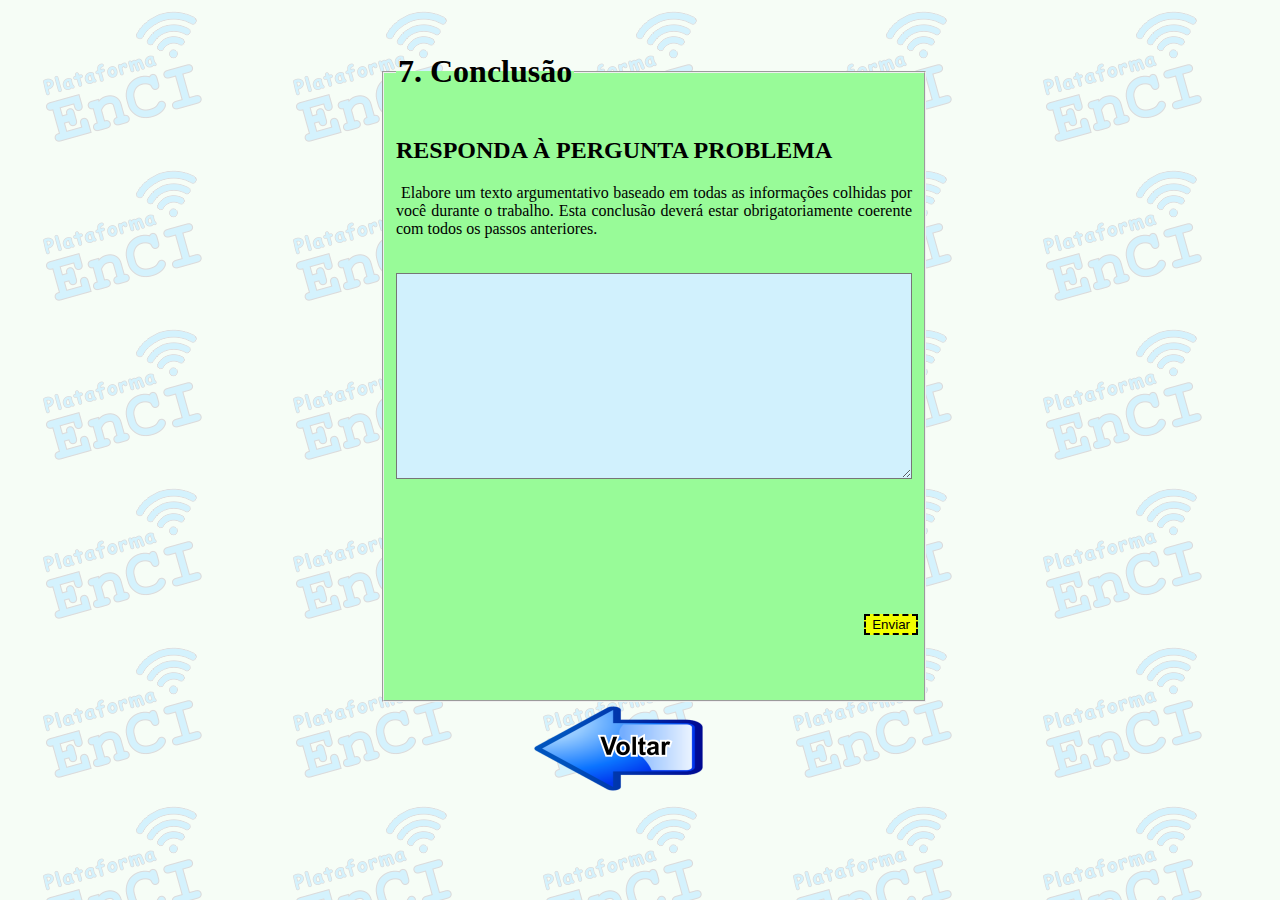
==== enci9/7conclusao.html @ 905cc3f3 "first commit" ====
<!DOCTYPE html>
<html lang="pt-BR">
<head>
    <meta charset="UTF-8">
    <meta http-equiv="X-UA-Compatible" content="IE=edge">
    <meta name="viewport" content="width=device-width, initial-scale=1.0">
    <title>Conclusão</title>
    <link rel="shortcut icon" href="../icone.ico">
    <link rel="stylesheet" type="text/css" href="estilo.css">
    
</head>
<body>
    
  <div id="area">
        
    <form id="formulario" autocomplete="off">
          
      <fieldset>
            
          <legend><h1>7. Conclusão</h1></legend>
          <label><h2>RESPONDA À PERGUNTA PROBLEMA</h2></label>
         
          <label for="msg">Elabore um texto argumentativo baseado em todas as informações colhidas por você durante o trabalho. Esta conclusão deverá estar obrigatoriamente coerente com todos os passos anteriores.</label><br>
          <textarea class="msg" cols="35" rows="8"></textarea>
            

          <input class="btn_submit" type="submit" value="Enviar">
          
          
      </fieldset>
              
    </form>

  </div>
    
        <picture>
          <a href="6investigacao.html" rel="prev" target="_self"><img src="setaE.png" alt="setaE"></a>
        </picture>

</body>
</html>
---- enci9/estilo.css ----
body {
  background-color: rgb(209, 248, 209);
  margin-top: 2em;
  font-family: Verdana;
  text-align: justify;
  background-repeat: repeat;
  background-image: url(backg.png);
  
}


#area
{
  margin: auto;
  top:29%;
  width:520px;
  height:670px;
}
#area #formulario
{
  position:absolute;
  display:block;
}
fieldset
{
  width:500px;
  height:650px; 
  background-color: palegreen;
}


legend
{
  font-style:bold;
  
  font-weight: bolder;
}

#formulario label
{
  left:19px;
  margin-right:5px;
  top: 50px;
}


#formulario input.campo_nome
{
  
  left:95px;
  top: 1px;
  width:425px;
  height: 30px;
  margin-top: 15px;
  font-size: 14pt;
}

#formulario textarea.msg
{
  width: 510px;
  margin-top: 35px;
  max-height: 320px;
  max-width: 510px;
  background-color:#d1f1fd;
  font-size: 16pt;
}





#formulario input.btn_submit
{
  border-style:dashed;
  position:absolute;
  bottom: 5em;
  right:10px;
  background-color:#f1ff00;
}

picture {
  position: absolute;
  margin-left: 40%;
}
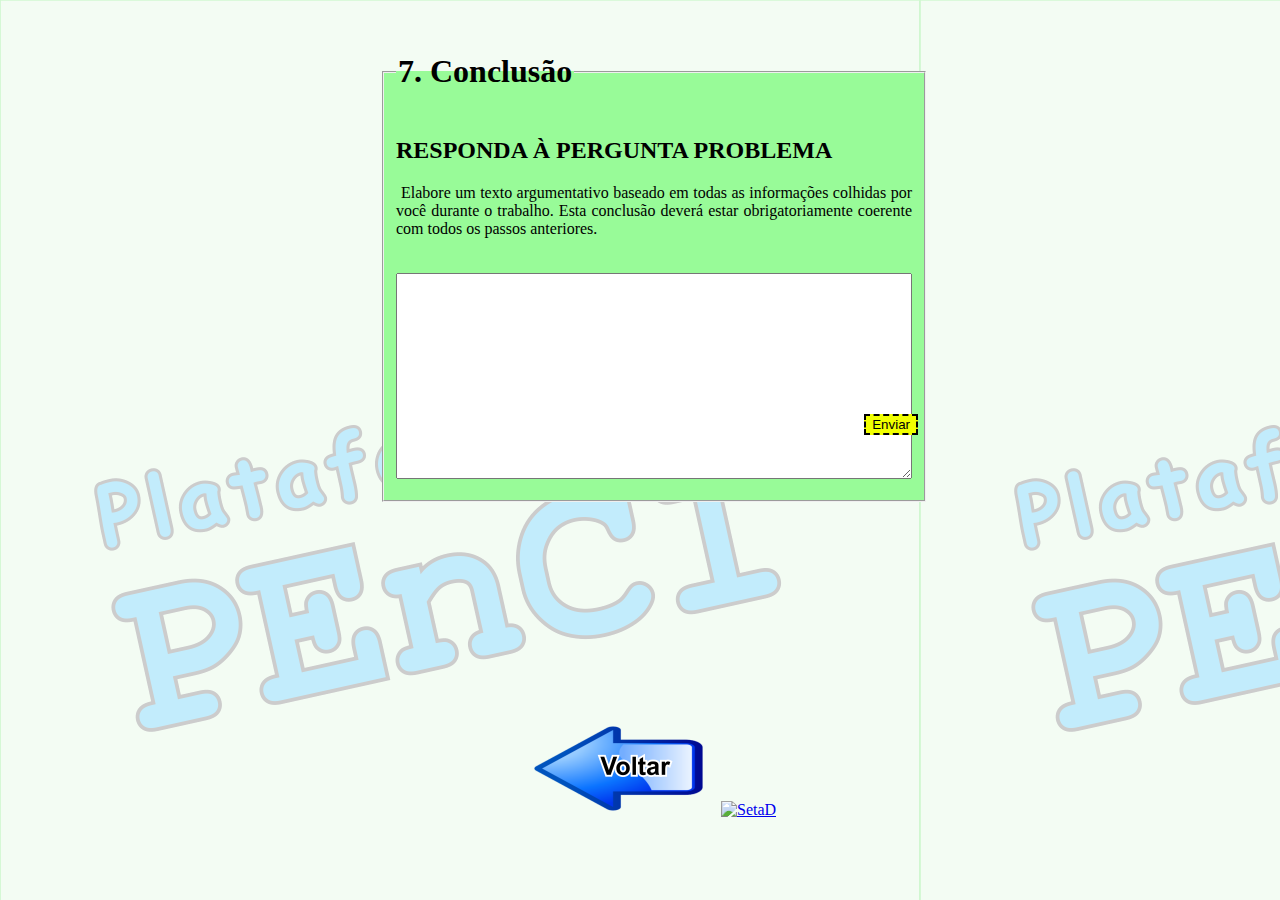
==== commit b42a309d: "10pct" ====
--- a/enci9/7conclusao.html
+++ b/enci9/7conclusao.html
@@ -35,7 +35,7 @@
     
         <picture>
           <a href="6investigacao.html" rel="prev" target="_self"><img src="setaE.png" alt="setaE"></a>
-        </picture>
+          <a href="avalicacao.html" rel="next" target="_self"><img src="setaD.png" alt="SetaD"></a></picture>
 
 </body>
 </html>--- a/enci9/estilo.css
+++ b/enci9/estilo.css
@@ -24,8 +24,8 @@
 }
 fieldset
 {
-  width:500px;
-  height:650px; 
+  width:400px;
+  height:450px; 
   background-color: palegreen;
 }
 
@@ -50,11 +50,13 @@
   
   left:95px;
   top: 1px;
-  width:425px;
+  width:498px;
   height: 30px;
   margin-top: 15px;
   font-size: 14pt;
 }
+
+
 
 #formulario textarea.msg
 {
@@ -62,11 +64,33 @@
   margin-top: 35px;
   max-height: 320px;
   max-width: 510px;
-  background-color:#d1f1fd;
+  
   font-size: 16pt;
 }
 
 
+#formulario2  input.campo_nome
+{
+  
+  left:95px;
+  top: 1px;
+  width:300px;
+  height: 30px;
+  margin-top: 15px;
+  font-size: 14pt;
+}
+
+#formulario2 input.campo_nota
+  {
+  left:95px;
+  top: 1px;
+  width:50px;
+  height: 30px;
+  margin-top: 15px;
+  font-size: 14pt;
+
+
+  }
 
 
 
@@ -82,4 +106,5 @@
 picture {
   position: absolute;
   margin-left: 40%;
+  margin-top: 20px;
 }